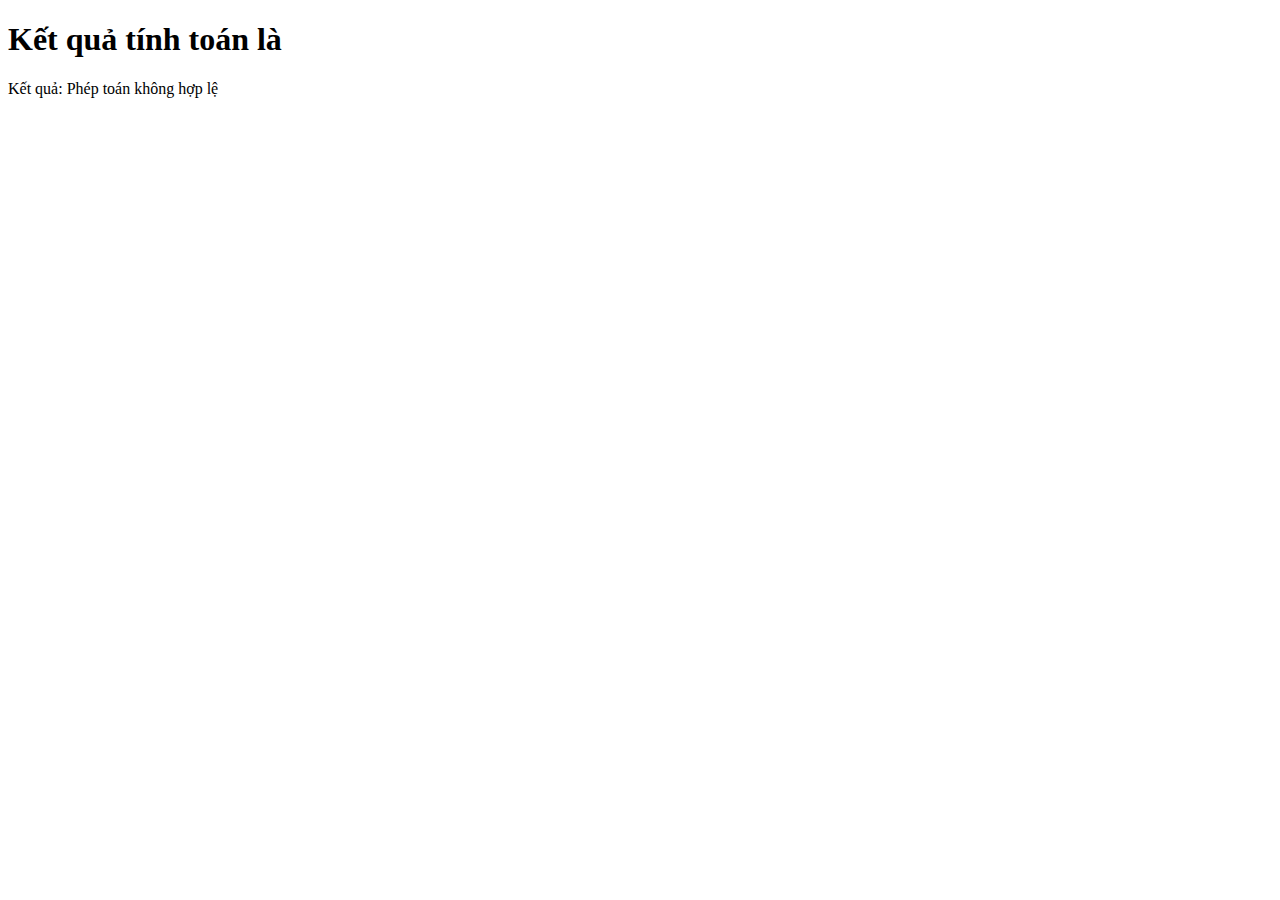
==== result.html @ dfae1eaf "Add files via upload" ====
<!DOCTYPE html>
<html lang="en">

<head>
    <meta charset="UTF-8">
    <script src="./app.js"></script>
    <meta name="viewport" content="width=device-width, initial-scale=1.0">
</head>

<body>
    <h1>Kết quả tính toán là</h1>
    <div id="output"></div>
</body>

</html>
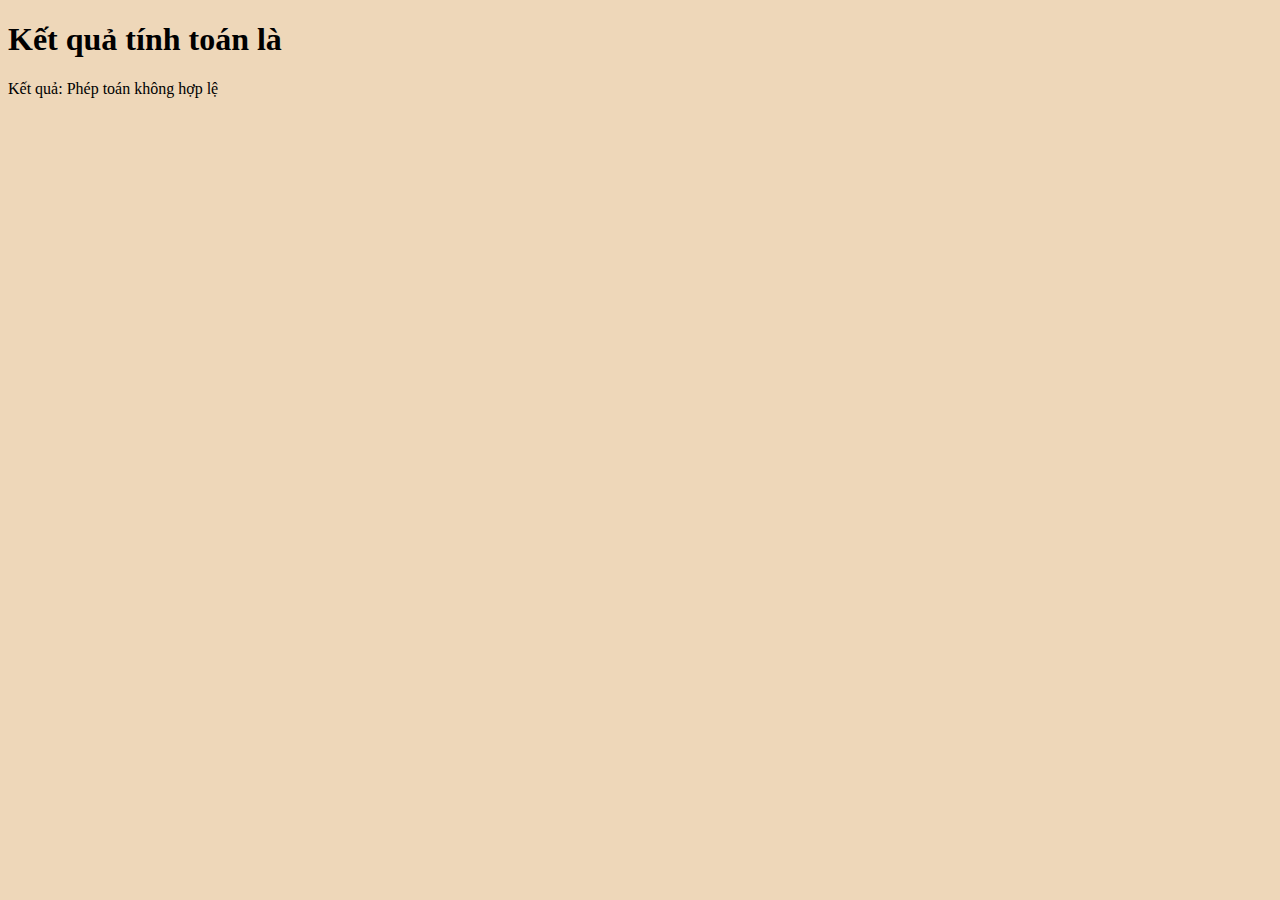
==== commit d2ec8bf9: "Update result.html" ====
--- a/result.html
+++ b/result.html
@@ -7,9 +7,9 @@
     <meta name="viewport" content="width=device-width, initial-scale=1.0">
 </head>
 
-<body>
+<body style="background-color: rgb(238, 215, 185)">
     <h1>Kết quả tính toán là</h1>
     <div id="output"></div>
 </body>
 
-</html>+</html>
